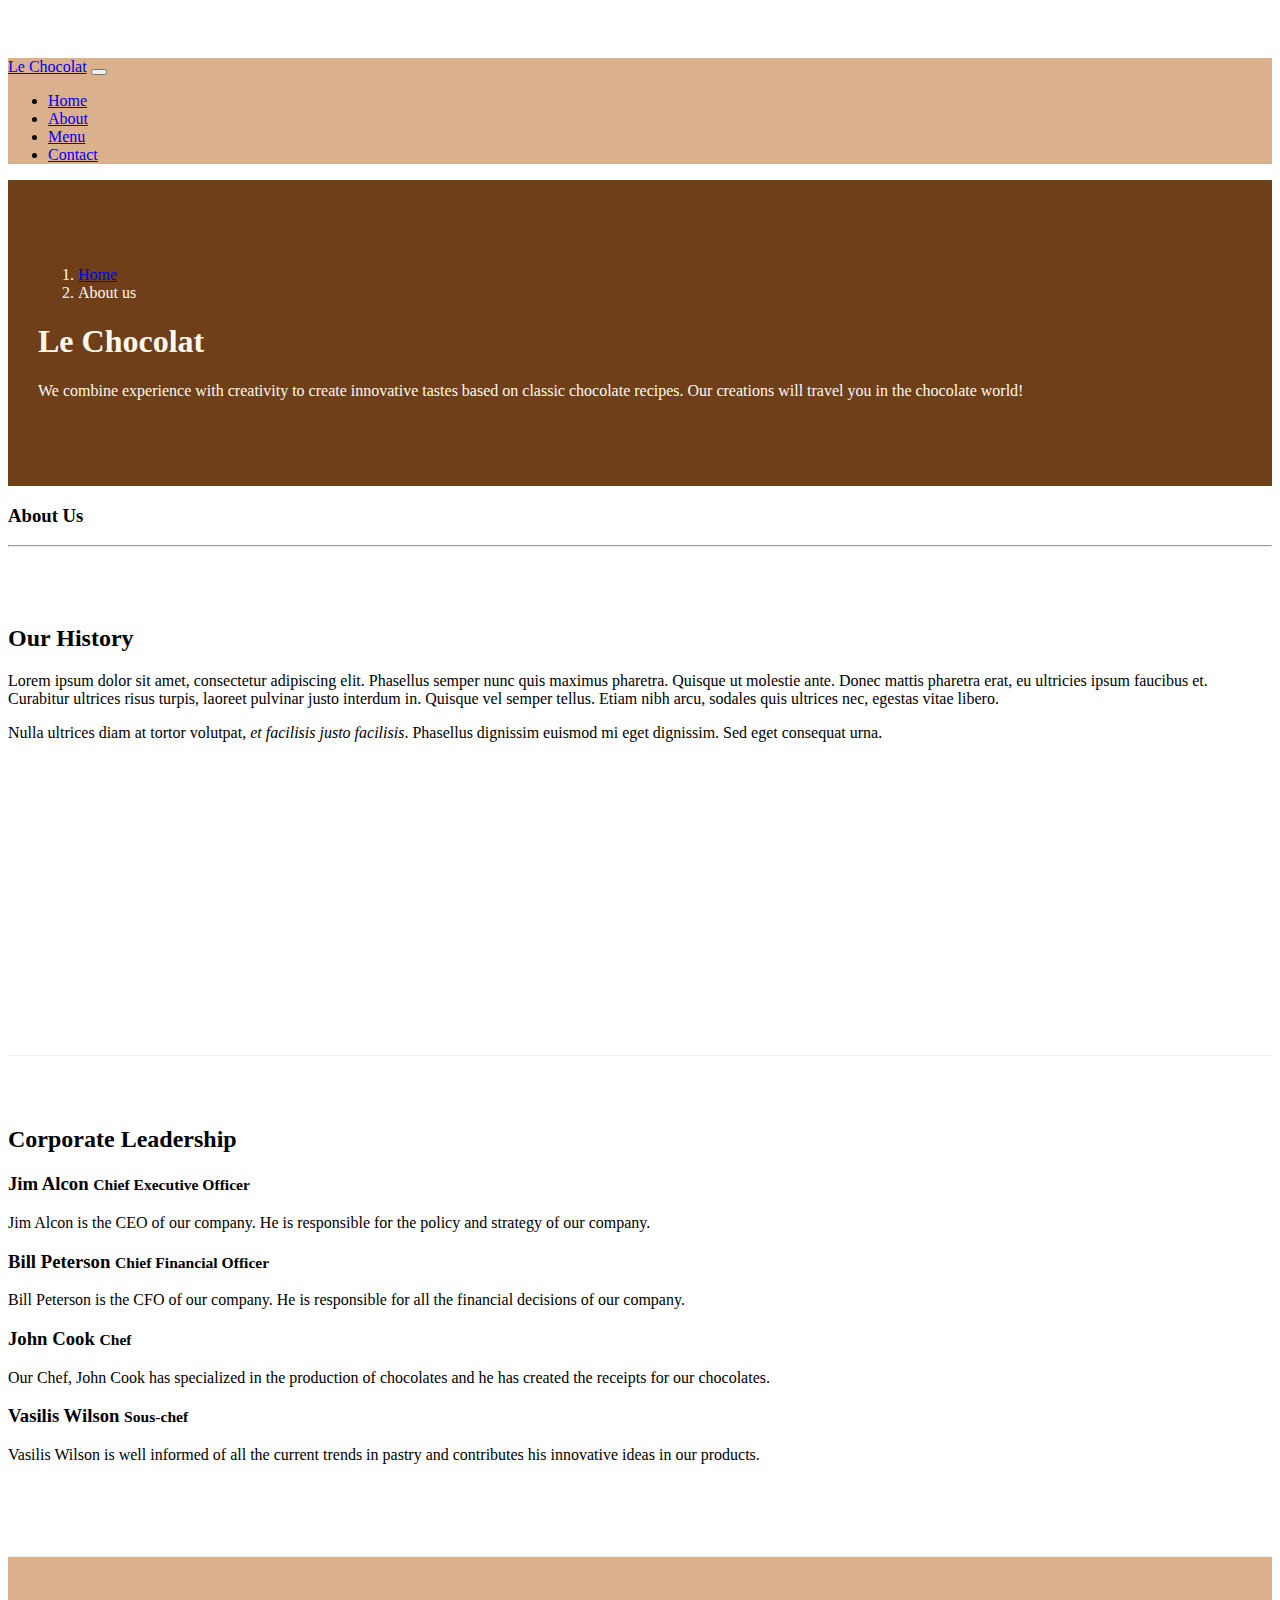
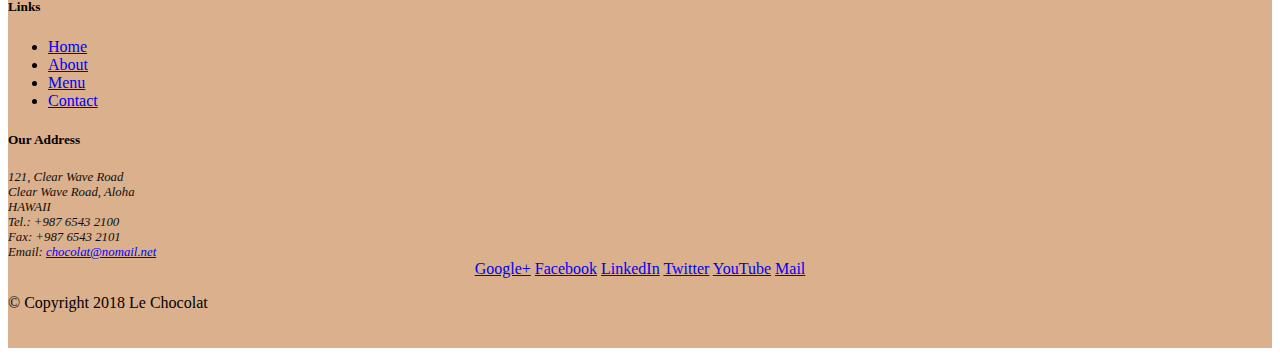
==== aboutus.html @ 2572cffc "Navbar and Breadcrumbs" ====
<!DOCTYPE html>
<html lang="en">

<head>

    <title>Le Chocolat</title>
    <!-- Required meta tags always come first -->
    <meta charset="utf-8">
    <meta name="viewport" content="width=device-width, initial-scale=1, shrink-to-fit=no">
    <meta http-equiv="x-ua-compatible" content="ie=edge">
    <!-- Bootstrap CSS -->
    <link rel="stylesheet" href="node_modules/bootstrap/dist/css/bootstrap.min.css">
    <link href="css/style.css" rel="stylesheet">
</head>

<body>
        <nav class="navbar navbar-expand-md navbar-light bg-light fixed-top" >
                <div class="container">
                    <a class="navbar-brand" href="./index.html">Le Chocolat</a>
                    <button class="navbar-toggler" type="button" data-toggle="collapse"  data-target="#Navbar">
                        <span class="navbar-toggler-icon"></span>
                    </button>
                    <div class="collapse navbar-collapse" id="Navbar">
                        <ul class="navbar-nav">
                            <li class="nav-item active"><a class="nav-link" href="./index.html"> Home</a></li>
                            <li class="nav-item"><a class="nav-link" href="./aboutus.html">About</a></li>
                            <li class="nav-item"><a class="nav-link" href="#">Menu</a></li>
                            <li class="nav-item"><a class="nav-link" href="#">Contact</a></li>
                        </ul>
                    </div>            
                </div>
            </nav>

    <header class="jumbotron">
        <div class="container">
                <nav aria-label="breadcrumb">
                        <ol class="breadcrumb">
                          <li class="breadcrumb-item"><a href="./index.html">Home</a></li>
                          <li class="breadcrumb-item active" aria-current="page">About us</li>
                        </ol>
                      </nav>
            <div class="row row-header">
                <div class="col-12 col-sm-8">
                    <h1>Le Chocolat</h1>
                    <p>We combine experience with creativity to create innovative tastes based on classic chocolate recipes. Our creations will travel you in the chocolate world!</p>
                </div>
                <div class="col col-sm">
                </div>
            </div>
        </div>
    </header>

    <div class="container">
        <div class="row row-header">
            <div class="col-12">
               <h3>About Us</h3>
               <hr>
            </div>
        </div>
        
        <div class="row row-content">
            <div class="col-12 col-sm-6">
                <h2>Our History</h2>
                <p>Lorem ipsum dolor sit amet, consectetur adipiscing elit. Phasellus semper nunc quis maximus pharetra. Quisque ut molestie ante. Donec mattis pharetra erat, eu ultricies ipsum faucibus et. Curabitur ultrices risus turpis, laoreet pulvinar justo interdum in. Quisque vel semper tellus. Etiam nibh arcu, sodales quis ultrices nec, egestas vitae libero. </p>
                <p>Nulla ultrices diam at tortor volutpat, <em>et facilisis justo facilisis</em>. Phasellus dignissim euismod mi eget dignissim. Sed eget consequat urna. </p>
            </div>
            <div>
            </div>
        </div>


        <div class="row row-content">
            <div class="col-12">
                <h2>Corporate Leadership</h2>
                <h3>Jim Alcon <small>Chief Executive Officer </small></h3>
                <p class="d-none d-sm-block">Jim Alcon is the CEO of our company. He is responsible for the policy and strategy of our company. </p>
                <h3>Bill Peterson  <small>Chief Financial Officer </small></h3>
                <p class="d-none d-sm-block">Bill Peterson is the CFO of our company. He is responsible for all the financial decisions of our company. </p>
                <h3>John Cook <small>Chef</small></h3>
                <p class="d-none d-sm-block">Our Chef, John Cook has specialized in the production of chocolates and he has created the receipts for our chocolates. </p>
                <h3>Vasilis Wilson  <small>Sous-chef </small></h3>
                <p class="d-none d-sm-block">Vasilis Wilson is well informed of all the current trends in pastry and contributes his innovative ideas in our products. </p>
            </div>
       </div>

    </div>

    <footer class="footer">
        <div class="container">
            <div class="row">             
                <div class="col-5 offset-1 col-sm-2">
                    <h5>Links</h5>
                    <ul class="list-unstyled">
                        <li><a href="#">Home</a></li>
                        <li><a href="#">About</a></li>
                        <li><a href="#">Menu</a></li>
                        <li><a href="#">Contact</a></li>
                    </ul>
                </div>
                <div class="col-6 col-sm-5">
                    <h5>Our Address</h5>
                    <address>
                        121, Clear Wave Road<br>
                        Clear Wave Road, Aloha<br>
                        HAWAII<br>
                        Tel.: +987 6543 2100<br>
                        Fax: +987 6543 2101<br>
                        Email: <a href="mailto:chocolat@nomail.net">chocolat@nomail.net</a>
		           </address>
                </div>
                <div class="col-sm align-self-center">
                    <div style="text-align:center">
                        <a href="http://google.com/+">Google+</a>
                        <a href="http://www.facebook.com/profile.php?id=">Facebook</a>
                        <a href="http://www.linkedin.com/in/">LinkedIn</a>
                        <a href="http://twitter.com/">Twitter</a>
                        <a href="http://youtube.com/">YouTube</a>
                        <a href="mailto:">Mail</a>
                    </div>
                </div>
           </div>
           <div class="row justify-content-center">             
                <div class="col-auto">
                    <p>&copy; Copyright 2018 Le Chocolat</p>
                </div>
           </div>
        </div>
    </footer>

</body>

</html>
---- css/style.css ----
.row-header{
    margin:0px auto;
    padding:0px;
}
.row-content {
    margin:0px auto;
    padding: 50px 0px 50px 0px;
    border-bottom: 1px ridge;
    min-height:400px;
}
.footer{
    background-color: #dbb08d;
    margin:0px auto;
    padding: 20px 0px 20px 0px;
}
.jumbotron {
    padding:70px 30px 70px 30px;
    margin:0px auto;
    background: #6E3F19;
    color:floralwhite;
}
address{
    font-size:80%;
    margin:0px;
    color:#0f0f0f;
}
body{
    padding:50px 0px 0px 0px;
    z-index:0;
}
.bg-light {
    background-color: #dbb08d !important;
}
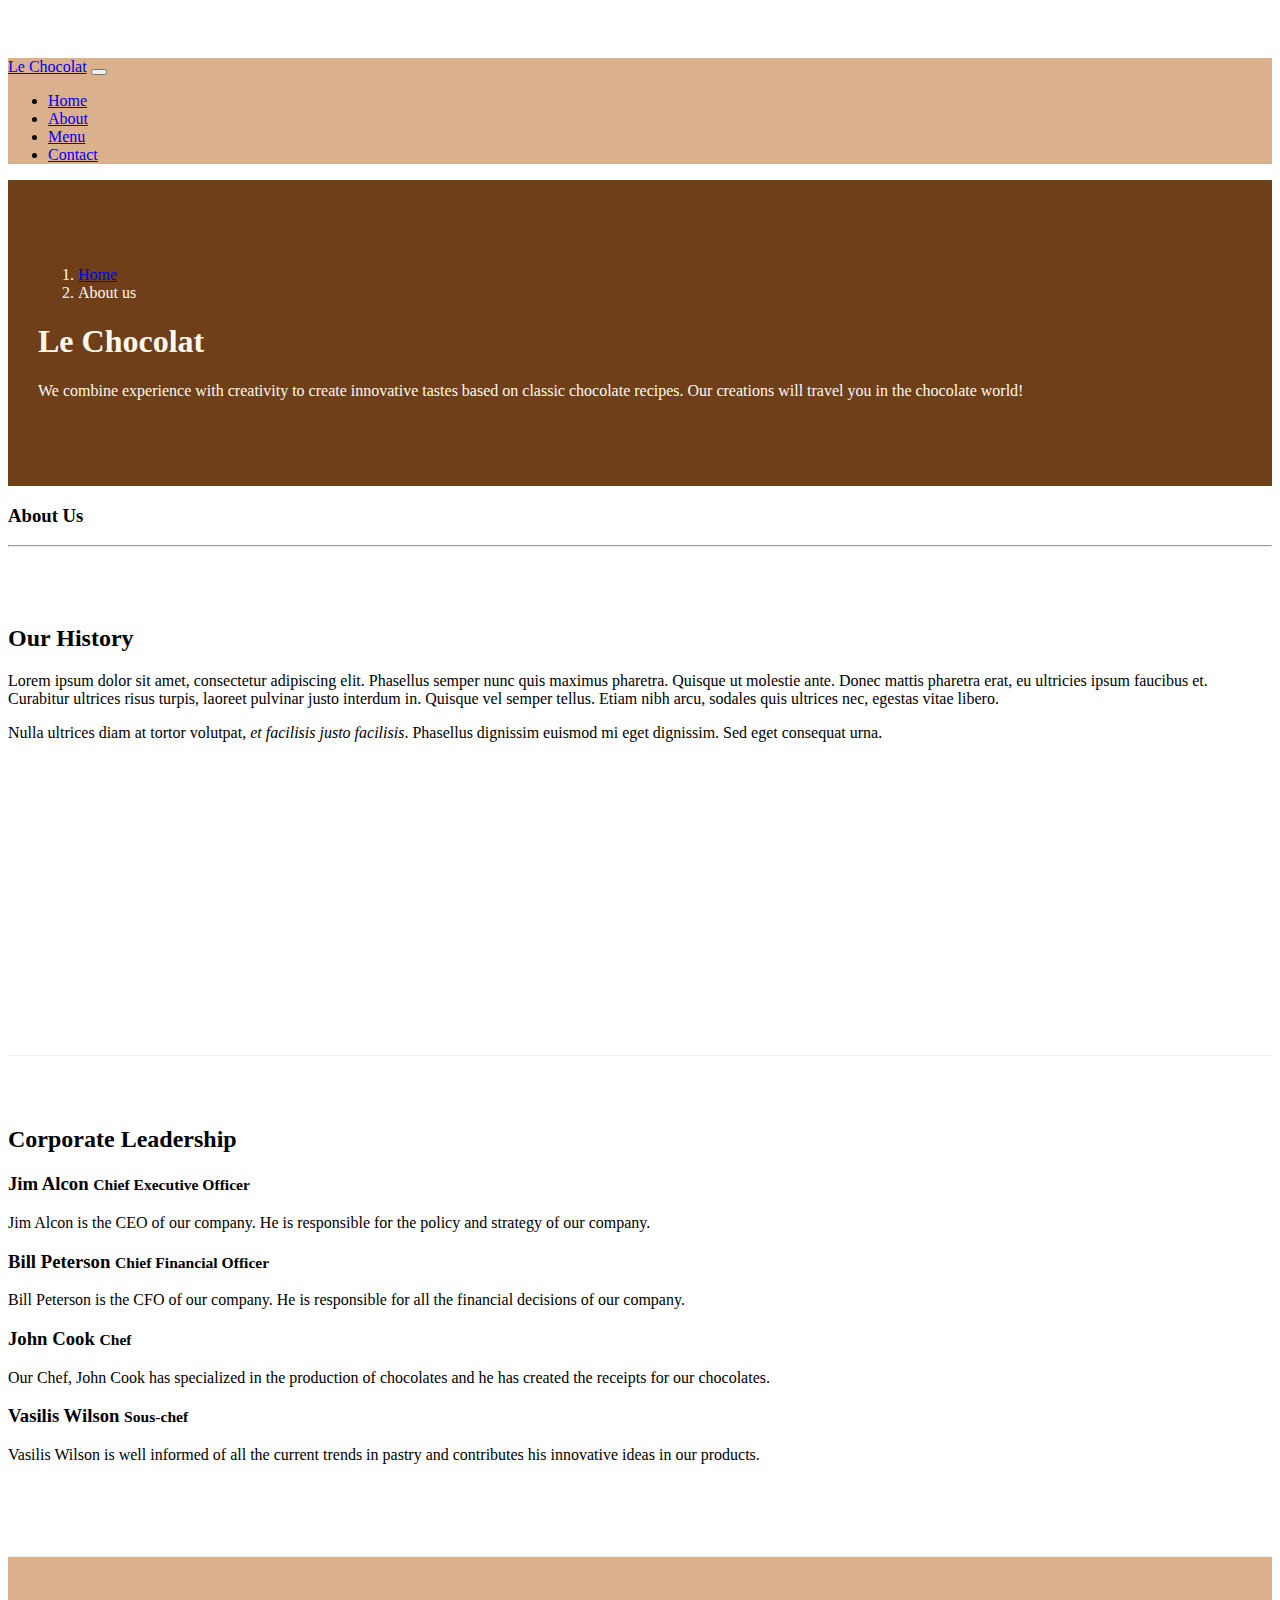
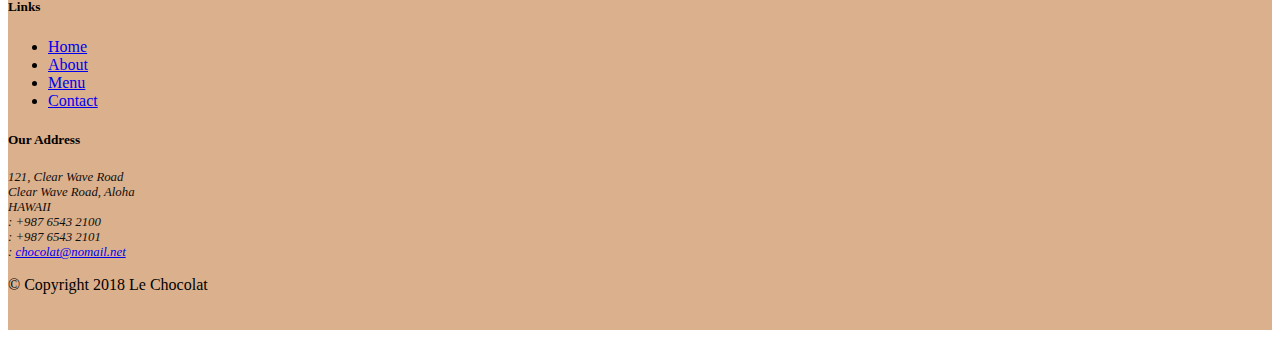
==== commit 5da1812a: "Buttons" ====
--- a/aboutus.html
+++ b/aboutus.html
@@ -11,6 +11,7 @@
     <!-- Bootstrap CSS -->
     <link rel="stylesheet" href="node_modules/bootstrap/dist/css/bootstrap.min.css">
     <link href="css/style.css" rel="stylesheet">
+    <link rel="stylesheet" href="node_modules/font-awesome/css/font-awesome.min.css">
 </head>
 
 <body>
@@ -22,10 +23,15 @@
                     </button>
                     <div class="collapse navbar-collapse" id="Navbar">
                         <ul class="navbar-nav">
-                            <li class="nav-item active"><a class="nav-link" href="./index.html"> Home</a></li>
-                            <li class="nav-item"><a class="nav-link" href="./aboutus.html">About</a></li>
-                            <li class="nav-item"><a class="nav-link" href="#">Menu</a></li>
-                            <li class="nav-item"><a class="nav-link" href="#">Contact</a></li>
+                           
+                    <li class="nav-item"><a class="nav-link" href="./index.html"
+                        ><span class="fa fa-home fa-lg"></span> Home</a></li>
+                      <li class="nav-item active"><a class="nav-link" href="#"
+                        ><span class="fa fa-info fa-lg"></span> About</a></li>
+                      <li class="nav-item"><a class="nav-link" href="#"><span 
+                        class="fa fa-list fa-lg"></span> Menu</a></li>
+                      <li class="nav-item"><a class="nav-link" href="./contactus.html"><span 
+                        class="fa fa-address-card fa-lg"></span> Contact</a></li>
                         </ul>
                     </div>            
                 </div>
@@ -102,21 +108,29 @@
                     <address>
                         121, Clear Wave Road<br>
                         Clear Wave Road, Aloha<br>
-                        HAWAII<br>
-                        Tel.: +987 6543 2100<br>
-                        Fax: +987 6543 2101<br>
-                        Email: <a href="mailto:chocolat@nomail.net">chocolat@nomail.net</a>
+                        HAWAII<br>                        
+<i class="fa fa-phone fa-lg"></i>: +987 6543 2100 <br>
+<i class="fa fa-fax fa-lg"></i>: +987 6543 2101 <br>
+<i class="fa fa-envelope fa-lg"></i>: 
+<a href="mailto: chocolat@nomail.net"> chocolat@nomail.net </a>
 		           </address>
                 </div>
-                <div class="col-sm align-self-center">
-                    <div style="text-align:center">
-                        <a href="http://google.com/+">Google+</a>
-                        <a href="http://www.facebook.com/profile.php?id=">Facebook</a>
-                        <a href="http://www.linkedin.com/in/">LinkedIn</a>
-                        <a href="http://twitter.com/">Twitter</a>
-                        <a href="http://youtube.com/">YouTube</a>
-                        <a href="mailto:">Mail</a>
+                <div class="col-auto" style="text-align:center">
+                        <a class="btn btn-social-icon btn-google-plus" href ="http://google.com/+">
+                            <i class="fa fa-google-plus"></i></a>
+                        <a class="btn btn-social-icon btn-facebook" href="http://www.facebook.com/profile.php?id=">
+                            <i class="fa fa-facebook"></i></a>
+                        <a class="btn btn-social-icon btn-linkedin" href="http://www.linkedin.com/in/">
+                            <i class="fa fa-linkedin"></i></a>
+                        <a class="btn btn-social-icon btn-twitter" href="http://twitter.com/">
+                            <i class="fa fa-twitter"></i></a>
+                        <a class="btn btn-social-icon btn-youtube" href="http://youtube.com/">
+                            <i class="fa fa-youtube"></i></a>
+                        <a class="btn btn-social-icon" href="mailto:">
+                            <i class="fa fa-envelope-o"></i></a>
+      
                     </div>
+
                 </div>
            </div>
            <div class="row justify-content-center">             
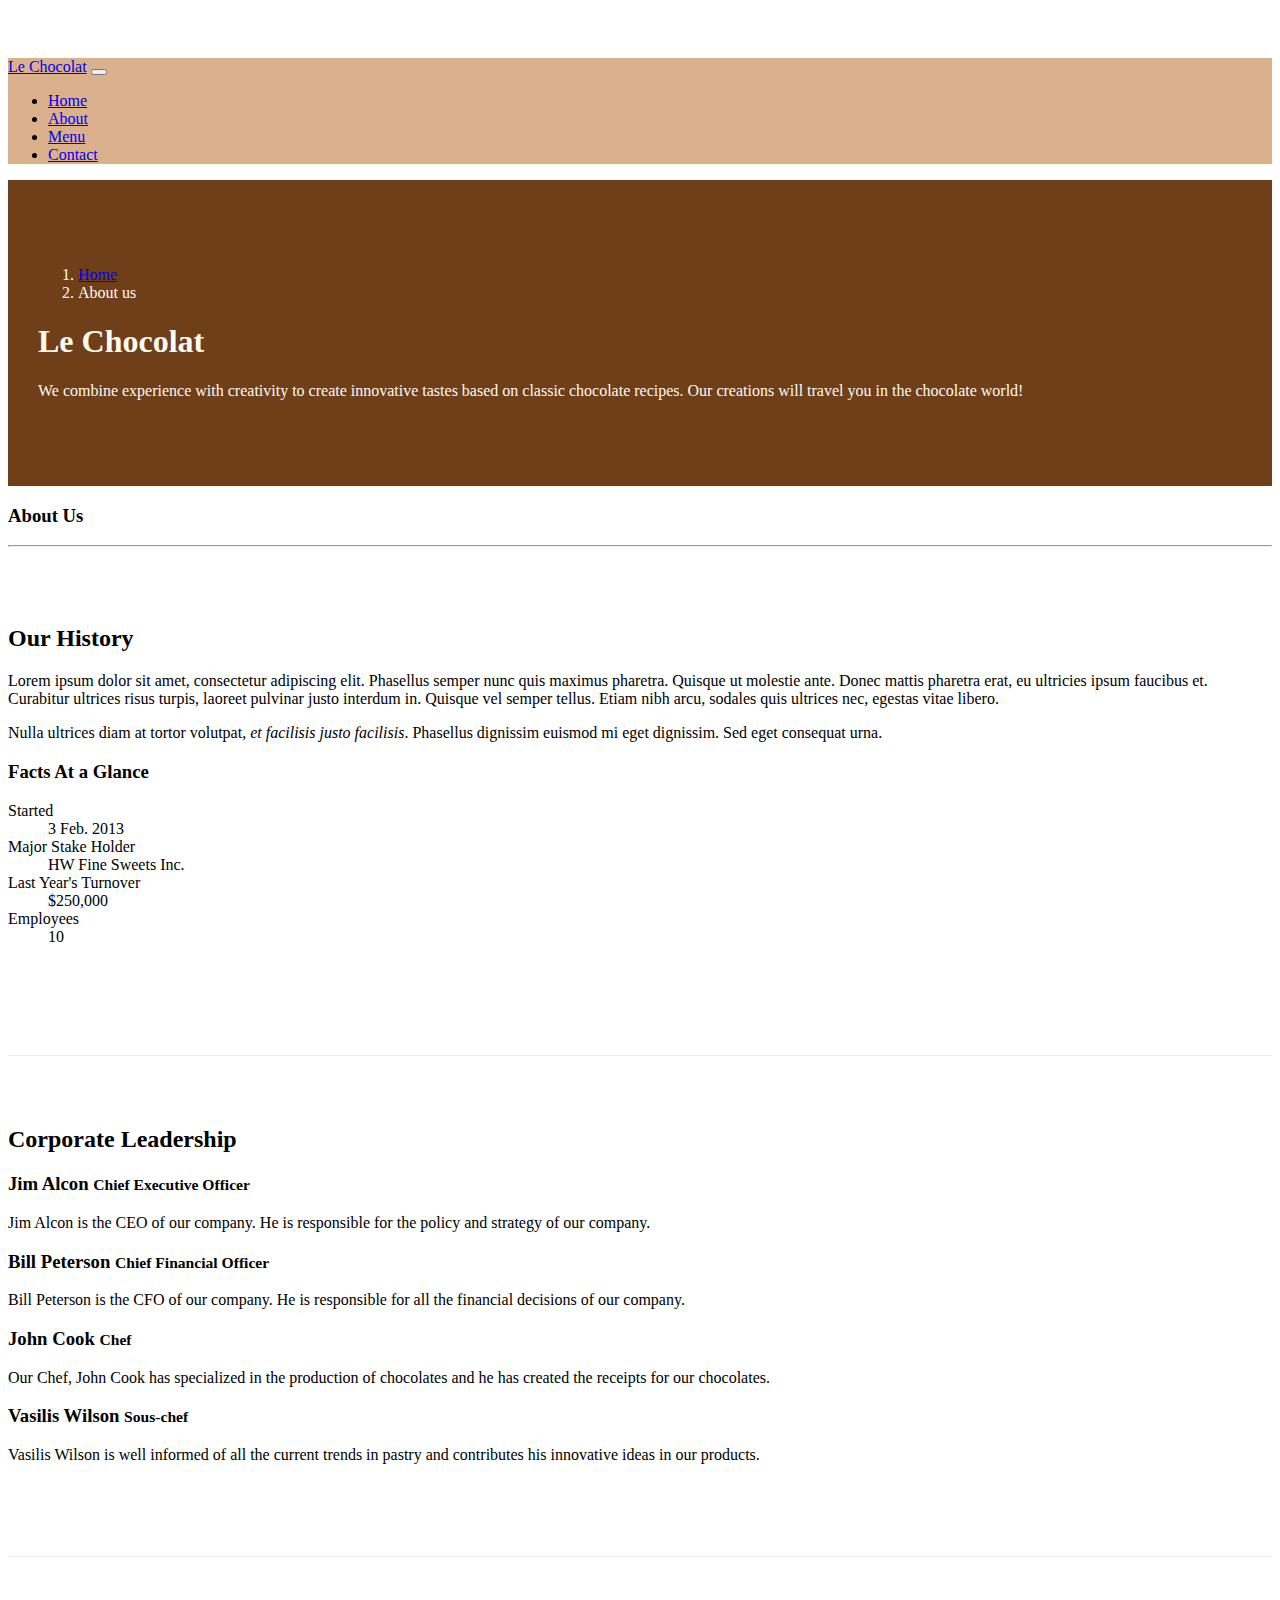
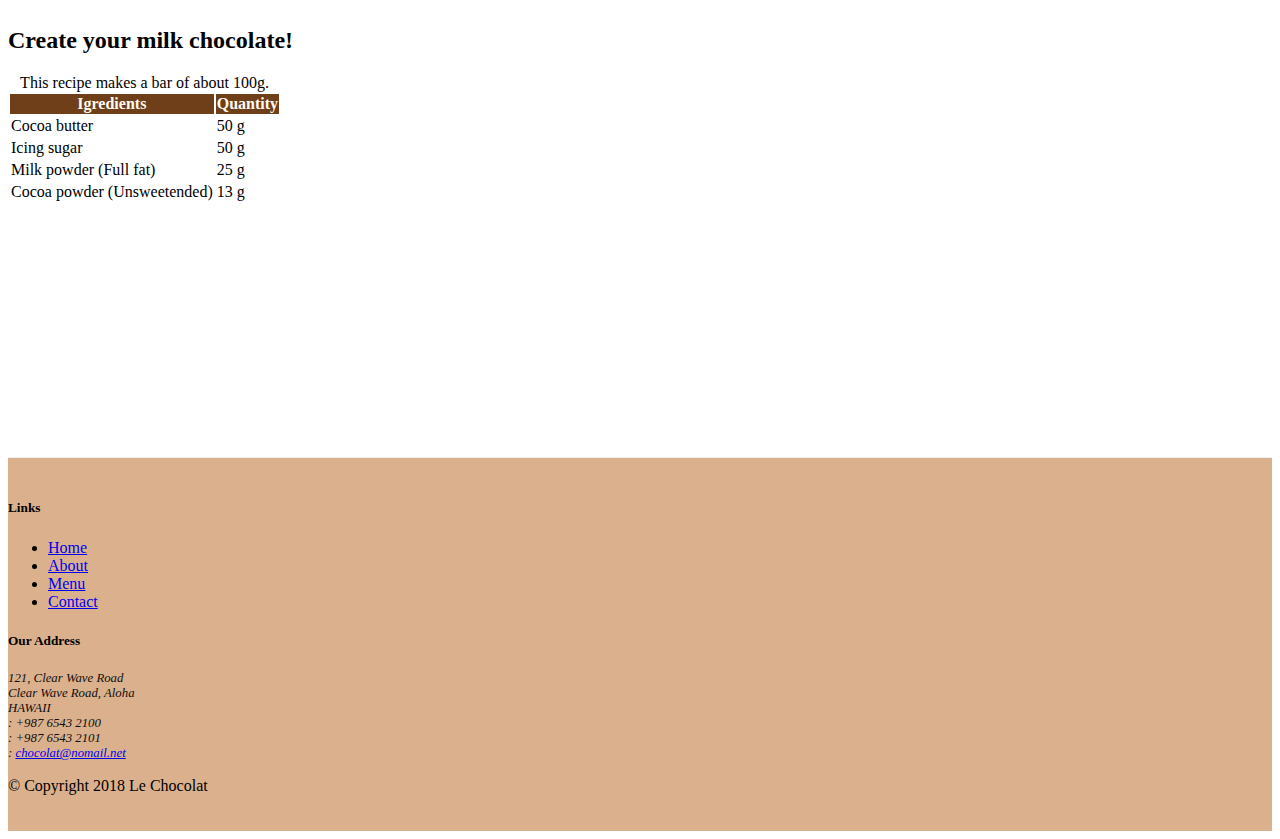
==== commit 90520905: "Tables and Cards" ====
--- a/aboutus.html
+++ b/aboutus.html
@@ -70,7 +70,22 @@
                 <p>Lorem ipsum dolor sit amet, consectetur adipiscing elit. Phasellus semper nunc quis maximus pharetra. Quisque ut molestie ante. Donec mattis pharetra erat, eu ultricies ipsum faucibus et. Curabitur ultrices risus turpis, laoreet pulvinar justo interdum in. Quisque vel semper tellus. Etiam nibh arcu, sodales quis ultrices nec, egestas vitae libero. </p>
                 <p>Nulla ultrices diam at tortor volutpat, <em>et facilisis justo facilisis</em>. Phasellus dignissim euismod mi eget dignissim. Sed eget consequat urna. </p>
             </div>
-            <div>
+            <div class="col-12 col-sm-6">
+                <div class="card">
+                    <h3 class="card-header bg-secondary text-white">Facts At a Glance</h3>
+                    <div class="card-body">
+                        <dl class="row">
+                            <dt class="col-6">Started</dt>
+                            <dd class="col-6">3 Feb. 2013</dd>
+                            <dt class="col-6">Major Stake Holder</dt>
+                            <dd class="col-6">HW Fine Sweets Inc.</dd>
+                            <dt class="col-6">Last Year's Turnover</dt>
+                            <dd class="col-6">$250,000</dd>
+                            <dt class="col-6">Employees</dt>
+                            <dd class="col-6">10</dd>
+                        </dl>
+                    </div>
+                </div>
             </div>
         </div>
 
@@ -88,6 +103,44 @@
                 <p class="d-none d-sm-block">Vasilis Wilson is well informed of all the current trends in pastry and contributes his innovative ideas in our products. </p>
             </div>
        </div>
+
+<div class="row row-content">
+        <div class="col-12 col-sm-9">
+          <h2> Create your milk chocolate!</h2>
+          <div class="table-responsive">
+                <table class="table table-hover">
+                <caption>This recipe makes a bar of about 100g.</caption>
+                <thead class="thead-dark">
+                    <tr>
+                        <th>Igredients</th>
+                        <th>Quantity</th>
+                    </tr>
+                </thead>
+                <tbody>
+                    <tr >
+                        <td>Cocoa butter</td>
+                        <td>50 g</td>
+                    </tr>
+                    <tr>
+                        <td>Icing sugar</td>
+                        <td>50 g</td>
+                    </tr>
+                    <tr>
+                        <td>Milk powder (Full fat)</td>
+                        <td>25 g</td>
+                    </tr>
+                    <tr>
+                        <td>Cocoa powder (Unsweetended)</td>
+                        <td>13 g</td>
+                    </tr>
+                </tbody>
+                </table>
+            </div>
+        </div>
+        <div class="col-12 col-sm-3">
+            
+        </div>
+      </div>
 
     </div>
 
--- a/css/style.css
+++ b/css/style.css
@@ -30,4 +30,9 @@
 }
 .bg-light {
     background-color: #dbb08d !important;
-}+}
+.table .thead-dark th{
+    color:floralwhite;
+    background-color:#6E3F19
+}
+tr:hover {background-color:#dbb08db0!important}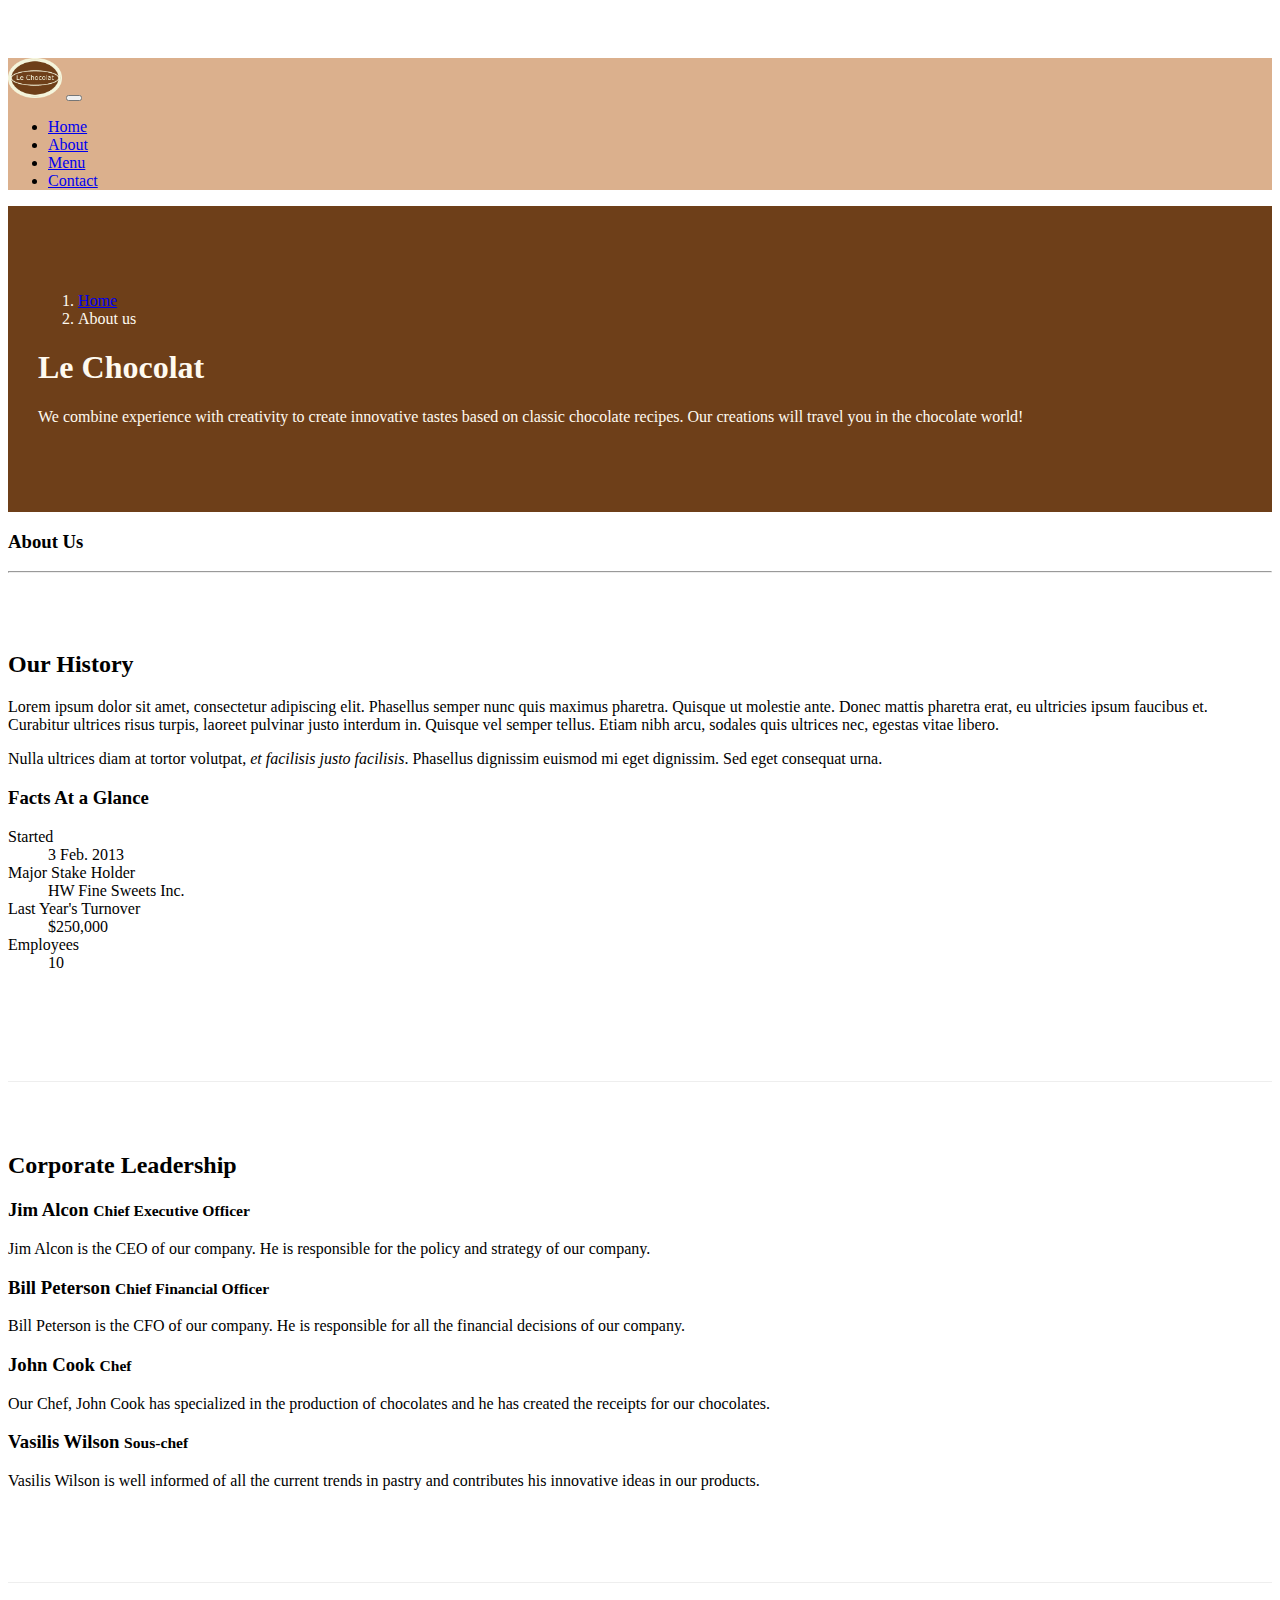
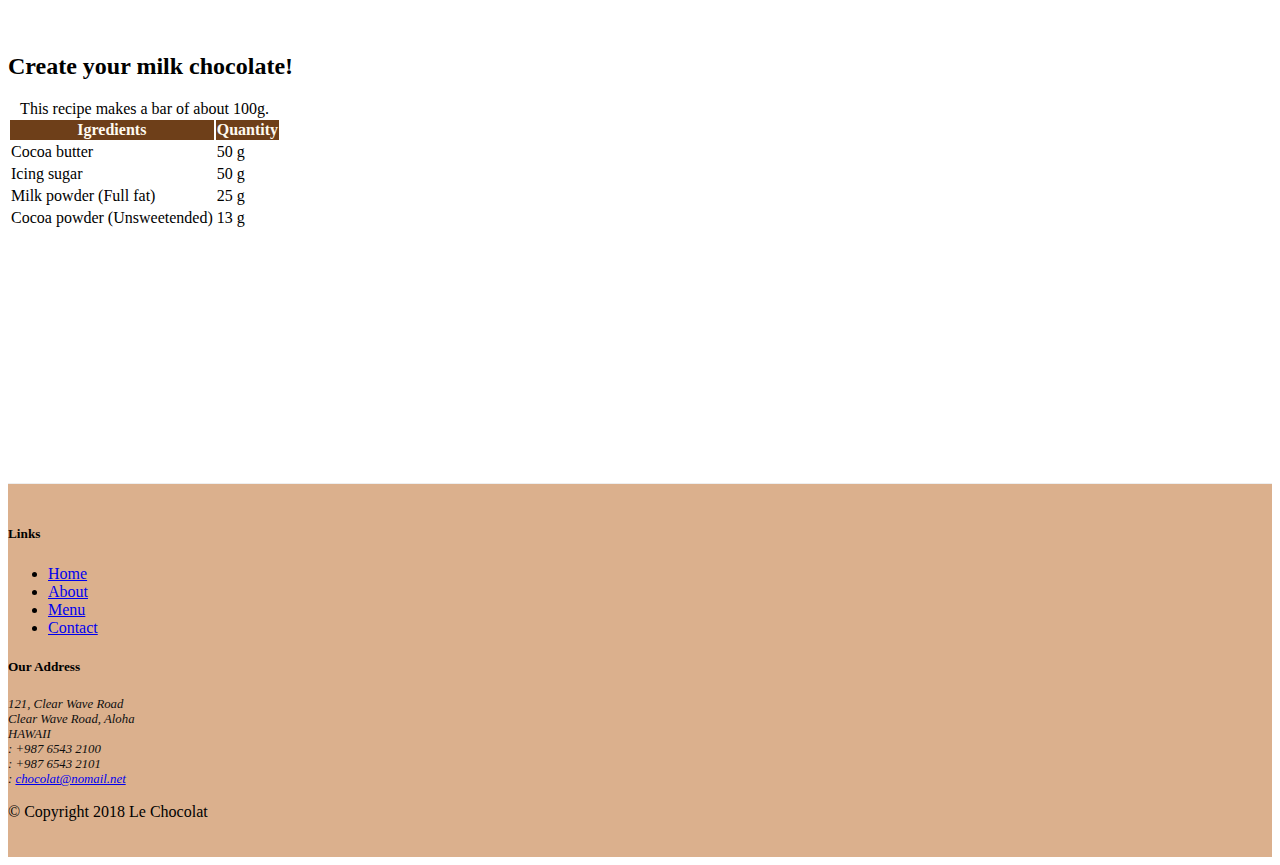
==== commit 422a16c5: "Images and Media" ====
--- a/aboutus.html
+++ b/aboutus.html
@@ -17,7 +17,7 @@
 <body>
         <nav class="navbar navbar-expand-md navbar-light bg-light fixed-top" >
                 <div class="container">
-                    <a class="navbar-brand" href="./index.html">Le Chocolat</a>
+                        <a class="navbar-brand" href="./index.html"><img src="images/logo.png" height="40" width="54"></a>
                     <button class="navbar-toggler" type="button" data-toggle="collapse"  data-target="#Navbar">
                         <span class="navbar-toggler-icon"></span>
                     </button>
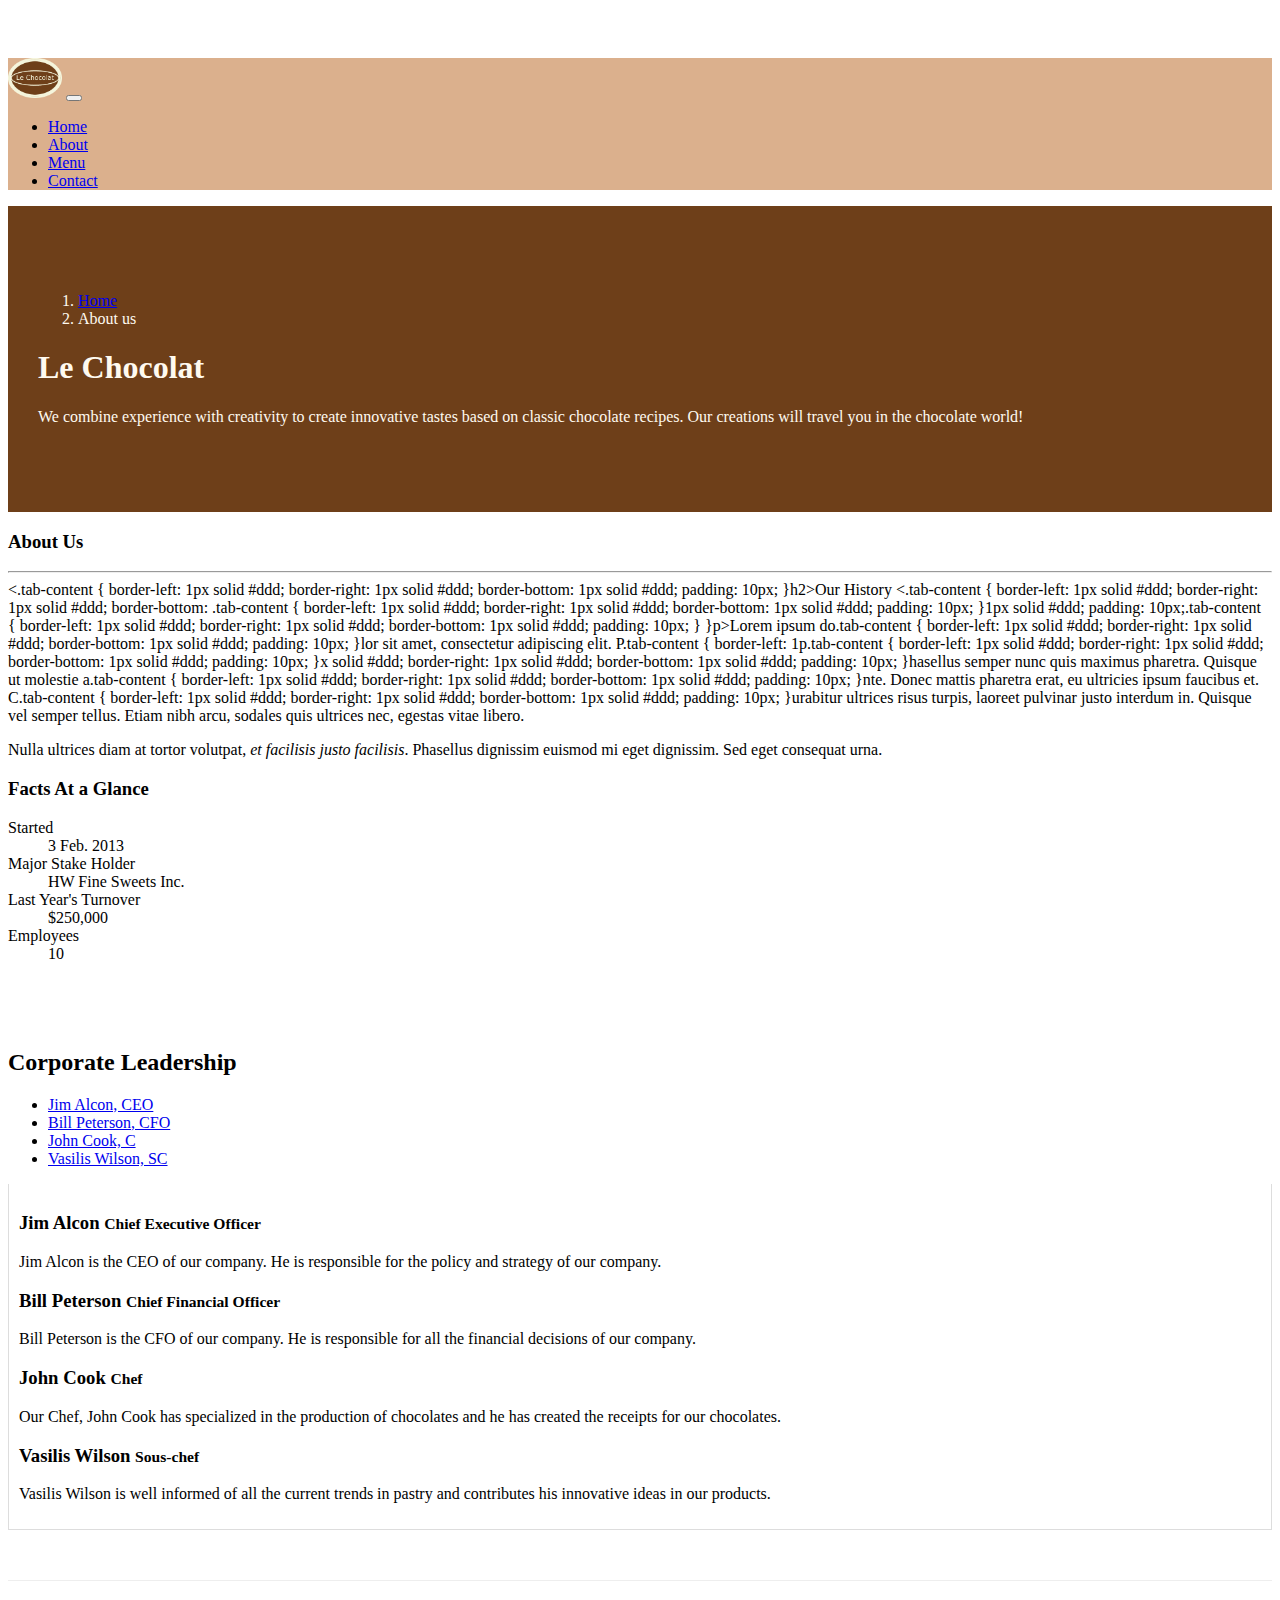
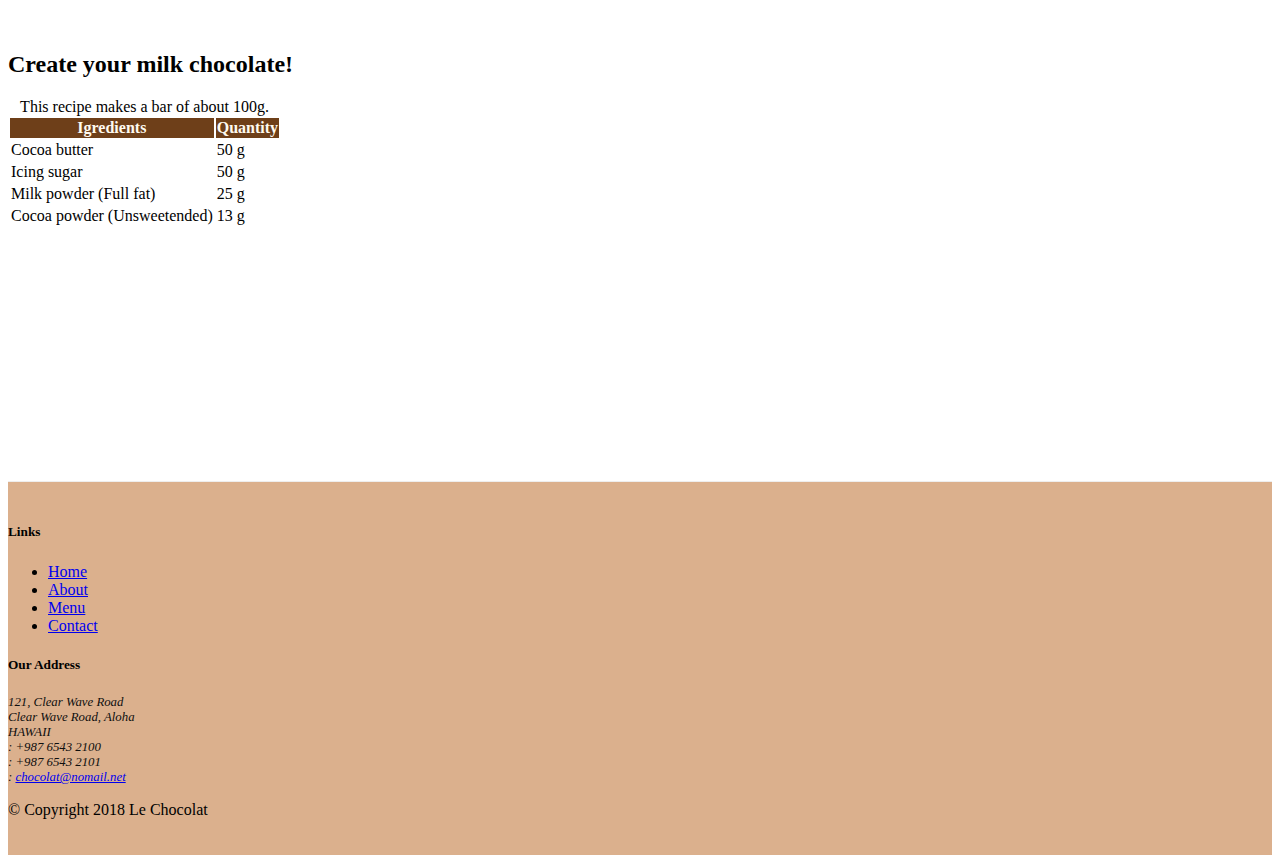
==== commit 7d7e32ef: "Tabs" ====
--- a/aboutus.html
+++ b/aboutus.html
@@ -64,10 +64,65 @@
             </div>
         </div>
         
-        <div class="row row-content">
-            <div class="col-12 col-sm-6">
-                <h2>Our History</h2>
-                <p>Lorem ipsum dolor sit amet, consectetur adipiscing elit. Phasellus semper nunc quis maximus pharetra. Quisque ut molestie ante. Donec mattis pharetra erat, eu ultricies ipsum faucibus et. Curabitur ultrices risus turpis, laoreet pulvinar justo interdum in. Quisque vel semper tellus. Etiam nibh arcu, sodales quis ultrices nec, egestas vitae libero. </p>
+        <div clas.tab-content {
+  border-left: 1px solid #ddd;
+  border-right: 1px solid #ddd;
+  border-bottom: 1px solid #ddd;
+  padding: 10px;
+}s="row row-content">
+            <div .tab-content {
+  border-left: 1px solid #ddd;
+  border-right: 1px solid #ddd;
+  border-bottom: 1px solid #ddd;
+  padding: 10px;
+}class="col-12 col-sm-6">
+                <.tab-content {
+  border-left: 1px solid #ddd;
+  border-right: 1px solid #ddd;
+  border-bottom: 1px solid #ddd;
+  padding: 10px;
+}h2>Our History</h2>
+                <.tab-content {
+  border-left: 1px solid #ddd;
+  border-right: 1px solid #ddd;
+  border-bottom: .tab-content {
+  border-left: 1px solid #ddd;
+  border-right: 1px solid #ddd;
+  border-bottom: 1px solid #ddd;
+  padding: 10px;
+}1px solid #ddd;
+  padding: 10px;.tab-content {
+  border-left: 1px solid #ddd;
+  border-right: 1px solid #ddd;
+  border-bottom: 1px solid #ddd;
+  padding: 10px;
+}
+}p>Lorem ipsum do.tab-content {
+  border-left: 1px solid #ddd;
+  border-right: 1px solid #ddd;
+  border-bottom: 1px solid #ddd;
+  padding: 10px;
+}lor sit amet, consectetur adipiscing elit. P.tab-content {
+  border-left: 1p.tab-content {
+  border-left: 1px solid #ddd;
+  border-right: 1px solid #ddd;
+  border-bottom: 1px solid #ddd;
+  padding: 10px;
+}x solid #ddd;
+  border-right: 1px solid #ddd;
+  border-bottom: 1px solid #ddd;
+  padding: 10px;
+}hasellus semper nunc quis maximus pharetra. Quisque ut molestie a.tab-content {
+  border-left: 1px solid #ddd;
+  border-right: 1px solid #ddd;
+  border-bottom: 1px solid #ddd;
+  padding: 10px;
+}nte. Donec mattis pharetra erat, eu ultricies ipsum faucibus et. C.tab-content {
+  border-left: 1px solid #ddd;
+  border-right: 1px solid #ddd;
+  border-bottom: 1px solid #ddd;
+  padding: 10px;
+}urabitur ultrices risus turpis, laoreet pulvinar justo interdum in. Quisque vel semper tellus. Etiam nibh arcu, sodales quis ultrices nec, egestas vitae libero. </p>
                 <p>Nulla ultrices diam at tortor volutpat, <em>et facilisis justo facilisis</em>. Phasellus dignissim euismod mi eget dignissim. Sed eget consequat urna. </p>
             </div>
             <div class="col-12 col-sm-6">
@@ -93,14 +148,42 @@
         <div class="row row-content">
             <div class="col-12">
                 <h2>Corporate Leadership</h2>
+                <ul class="nav nav-tabs">
+                    <li class="nav-item">
+                      <a class="nav-link active" href="#tab1"
+                        role="tab" data-toggle="tab"> Jim Alcon, CEO</a>
+                    </li>
+                    <li class="nav-item">
+                      <a class="nav-link" href="#tab2" role="tab"
+                        data-toggle="tab"> Bill Peterson, CFO</a>
+                    </li>
+                    <li class="nav-item">
+                      <a class="nav-link" href="#tab3"role="tab"
+                        data-toggle="tab"> John Cook, C</a>
+                    </li>
+                    <li class="nav-item">
+                      <a class="nav-link" href="#tab4" role="tab"
+                        data-toggle="tab"> Vasilis Wilson, SC</a>
+                    </li>
+                </ul>
+                <div class="tab-content">
+                        <div role="tabpanel" class="tab-pane fade show active" id="tab1">
                 <h3>Jim Alcon <small>Chief Executive Officer </small></h3>
                 <p class="d-none d-sm-block">Jim Alcon is the CEO of our company. He is responsible for the policy and strategy of our company. </p>
+                </div>
+                <div role="tabpanel" class="tab-pane fade" id="tab2">
                 <h3>Bill Peterson  <small>Chief Financial Officer </small></h3>
                 <p class="d-none d-sm-block">Bill Peterson is the CFO of our company. He is responsible for all the financial decisions of our company. </p>
+                </div>
+                <div role="tabpanel" class="tab-pane fade" id="tab3">
                 <h3>John Cook <small>Chef</small></h3>
                 <p class="d-none d-sm-block">Our Chef, John Cook has specialized in the production of chocolates and he has created the receipts for our chocolates. </p>
+                </div>
+                <div role="tabpanel" class="tab-pane fade" id="tab4">
                 <h3>Vasilis Wilson  <small>Sous-chef </small></h3>
                 <p class="d-none d-sm-block">Vasilis Wilson is well informed of all the current trends in pastry and contributes his innovative ideas in our products. </p>
+                </div>
+            </div>
             </div>
        </div>
 
@@ -193,6 +276,10 @@
            </div>
         </div>
     </footer>
+    <script src="node_modules/jquery/dist/jquery.min.js"></script>
+<script src="node_modules/tether/dist/js/tether.min.js"></script>
+<script src="node_modules/popper.js/dist/popper.min.js"></script>
+<script src="node_modules/bootstrap/dist/js/bootstrap.min.js"></script>
 
 </body>
 
--- a/css/style.css
+++ b/css/style.css
@@ -35,4 +35,11 @@
     color:floralwhite;
     background-color:#6E3F19
 }
-tr:hover {background-color:#dbb08db0!important}+tr:hover {background-color:#dbb08db0!important}
+
+.tab-content {
+    border-left: 1px solid #ddd;
+    border-right: 1px solid #ddd;
+    border-bottom: 1px solid #ddd;
+    padding: 10px;
+  }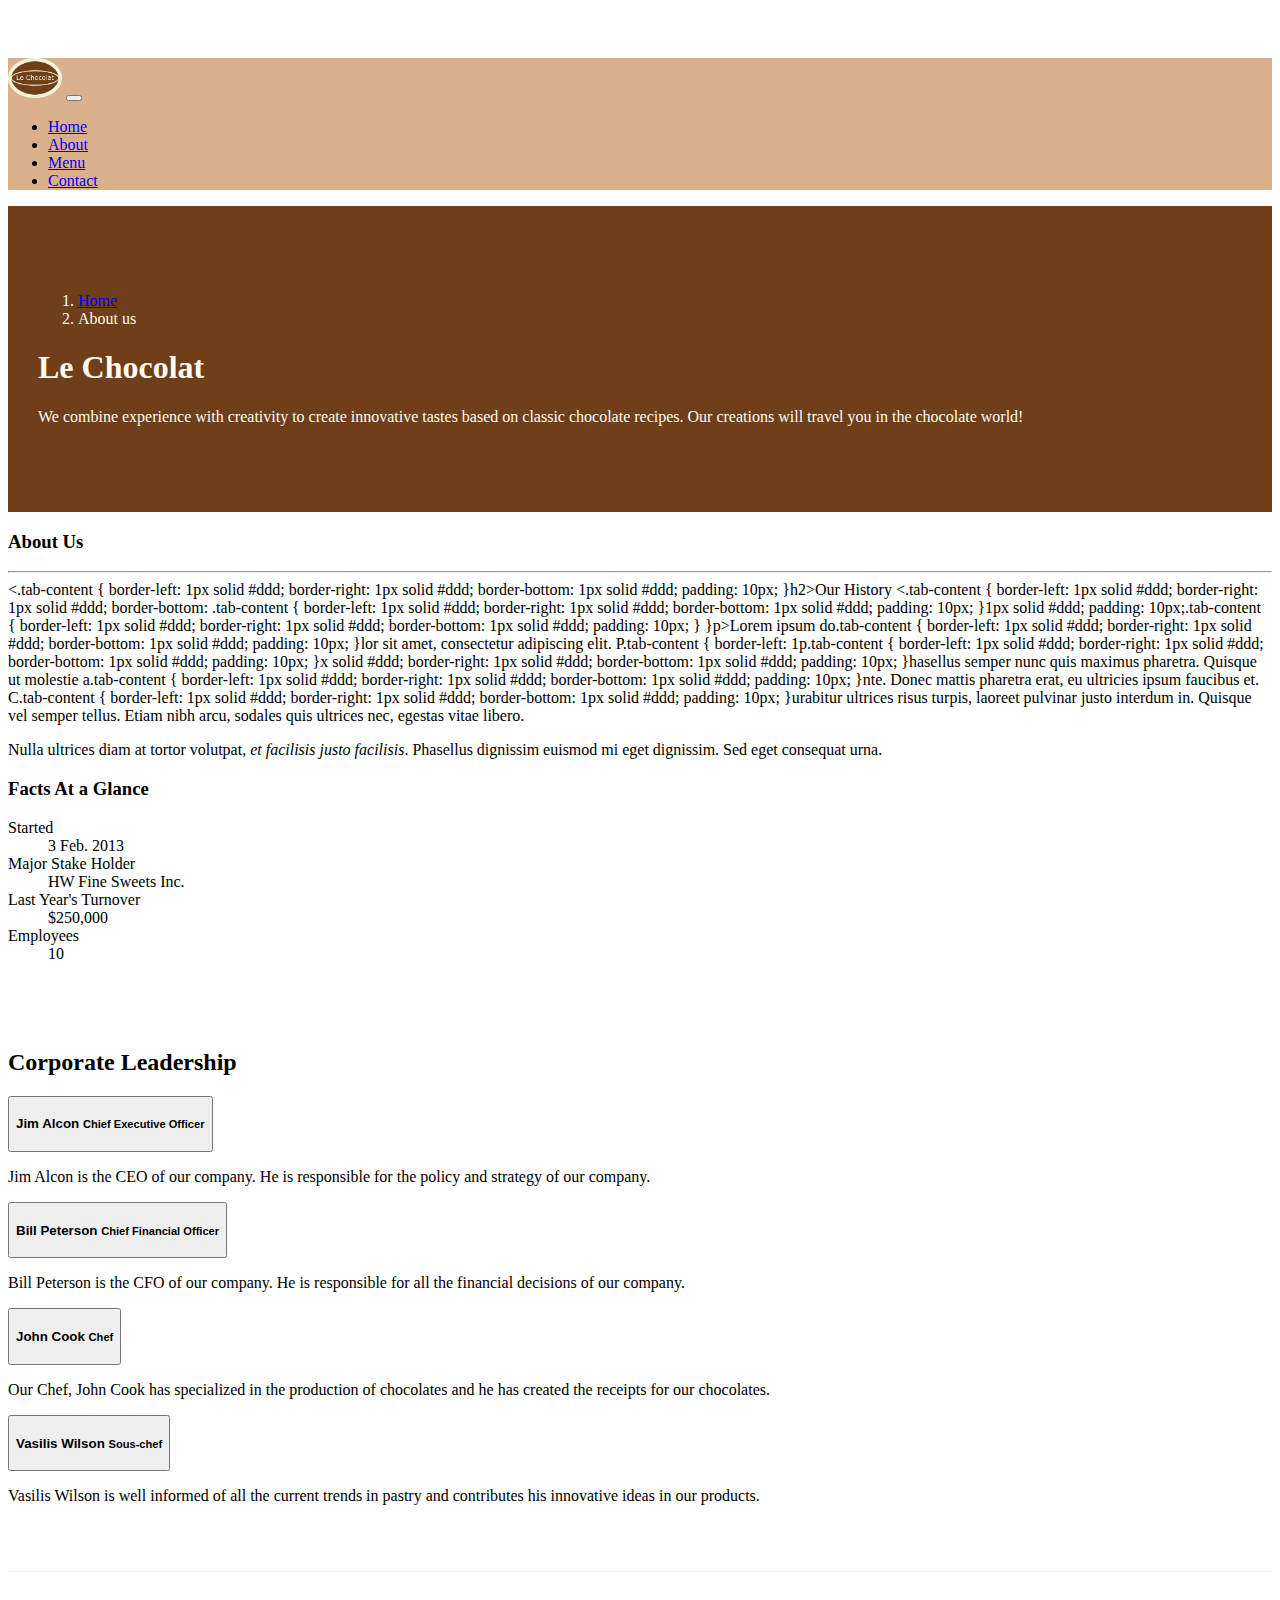
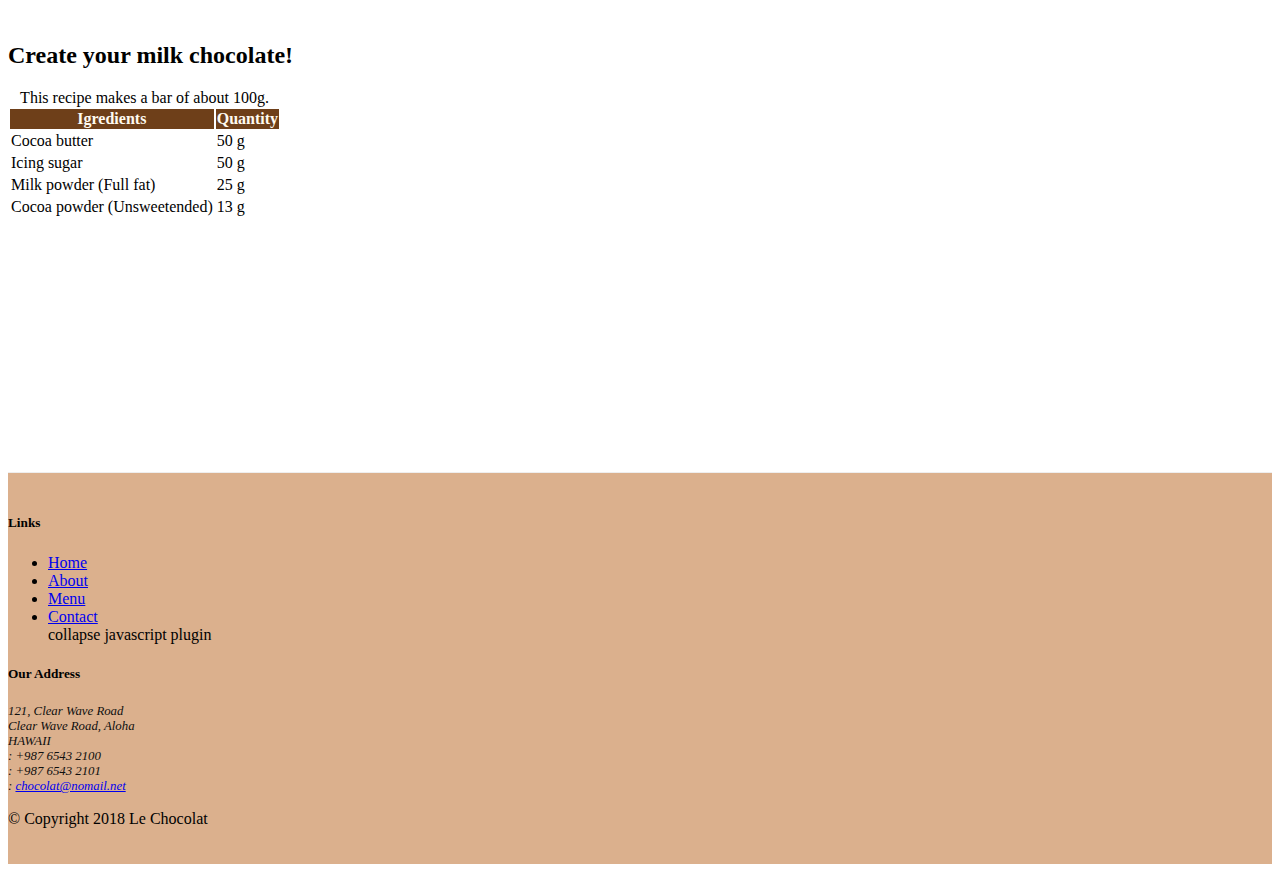
==== commit 2e5b49ac: "Accordion" ====
--- a/aboutus.html
+++ b/aboutus.html
@@ -148,7 +148,7 @@
         <div class="row row-content">
             <div class="col-12">
                 <h2>Corporate Leadership</h2>
-                <ul class="nav nav-tabs">
+               <!--<ul class="nav nav-tabs">
                     <li class="nav-item">
                       <a class="nav-link active" href="#tab1"
                         role="tab" data-toggle="tab"> Jim Alcon, CEO</a>
@@ -183,6 +183,57 @@
                 <h3>Vasilis Wilson  <small>Sous-chef </small></h3>
                 <p class="d-none d-sm-block">Vasilis Wilson is well informed of all the current trends in pastry and contributes his innovative ideas in our products. </p>
                 </div>
+            </div> -->
+            <div id="accordion">
+                    <div class="card">
+                        <div class="card-header" id="headingOne">
+                                <button class="btn btn-link" data-toggle="collapse" data-target="#collapseOne" aria-expanded="true" aria-controls="collapseOne">
+                                    <h4>Jim Alcon <small>Chief Executive Officer </small></h4>
+                              </button>
+                         </div>
+                        <div id="collapseOne" class="collapse show" aria-labelledby="headingOne" data-parent="#accordion">
+                            <div class="card-body">
+                                <p class="col d-none d-sm-block">Jim Alcon is the CEO of our company. He is responsible for the policy and strategy of our company. </p>
+                            </div>
+                        </div>
+                    </div>
+                    <div class="card">
+                        <div class="card-header" id="headingTwo">
+                            <button class="btn btn-link collapsed" data-toggle="collapse" data-target="#collapseTwo" aria-expanded="false" aria-controls="collapseTwo">
+                                <h4>Bill Peterson  <small>Chief Financial Officer </small></h4>
+                            </button>
+                        </div>
+                        <div id="collapseTwo" class="collapse" aria-labelledby="headingTwo" data-parent="#accordion">
+                            <div class="card-body">
+                                <p class="col d-none d-sm-block">Bill Peterson is the CFO of our company. He is responsible for all the financial decisions of our company. </p>
+                            </div>
+                        </div>
+                    </div>
+                    <div class="card">
+                        <div class="card-header" id="headingThree">
+                            <button class="btn btn-link collapsed" data-toggle="collapse" data-target="#collapseThree" aria-expanded="false" aria-controls="collapseThree">
+                                <h4>John Cook <small>Chef</small></h4>
+                            </button>
+                        </div>
+                        <div id="collapseThree" class="collapse" aria-labelledby="headingThree" data-parent="#accordion">
+                            <div class="card-body">
+                                <p class="col d-none d-sm-block">Our Chef, John Cook has specialized in the production of chocolates and he has created the receipts for our chocolates. </p>
+                            </div>
+                        </div>
+                    </div>
+                    <div class="card">
+                        <div class="card-header" id="headingFour">
+                            <button class="btn btn-link collapsed" data-toggle="collapse" data-target="#collapseFour" aria-expanded="false" aria-controls="collapseFour">
+                                <h4>Vasilis Wilson  <small>Sous-chef </small></h4>
+                            </button>
+                        </div>
+                        <div id="collapseFour" class="collapse" aria-labelledby="headingFour" data-parent="#accordion">
+                            <div class="card-body">
+                                <p class="col d-none d-sm-block">Vasilis Wilson is well informed of all the current trends in pastry and contributes his innovative ideas in our products. </p>
+                            </div>
+                        </div>
+                    </div>                    
+                </div>
             </div>
             </div>
        </div>
@@ -236,7 +287,7 @@
                         <li><a href="#">Home</a></li>
                         <li><a href="#">About</a></li>
                         <li><a href="#">Menu</a></li>
-                        <li><a href="#">Contact</a></li>
+                        <li><a href="#">Contact</a></li>collapse javascript plugin
                     </ul>
                 </div>
                 <div class="col-6 col-sm-5">
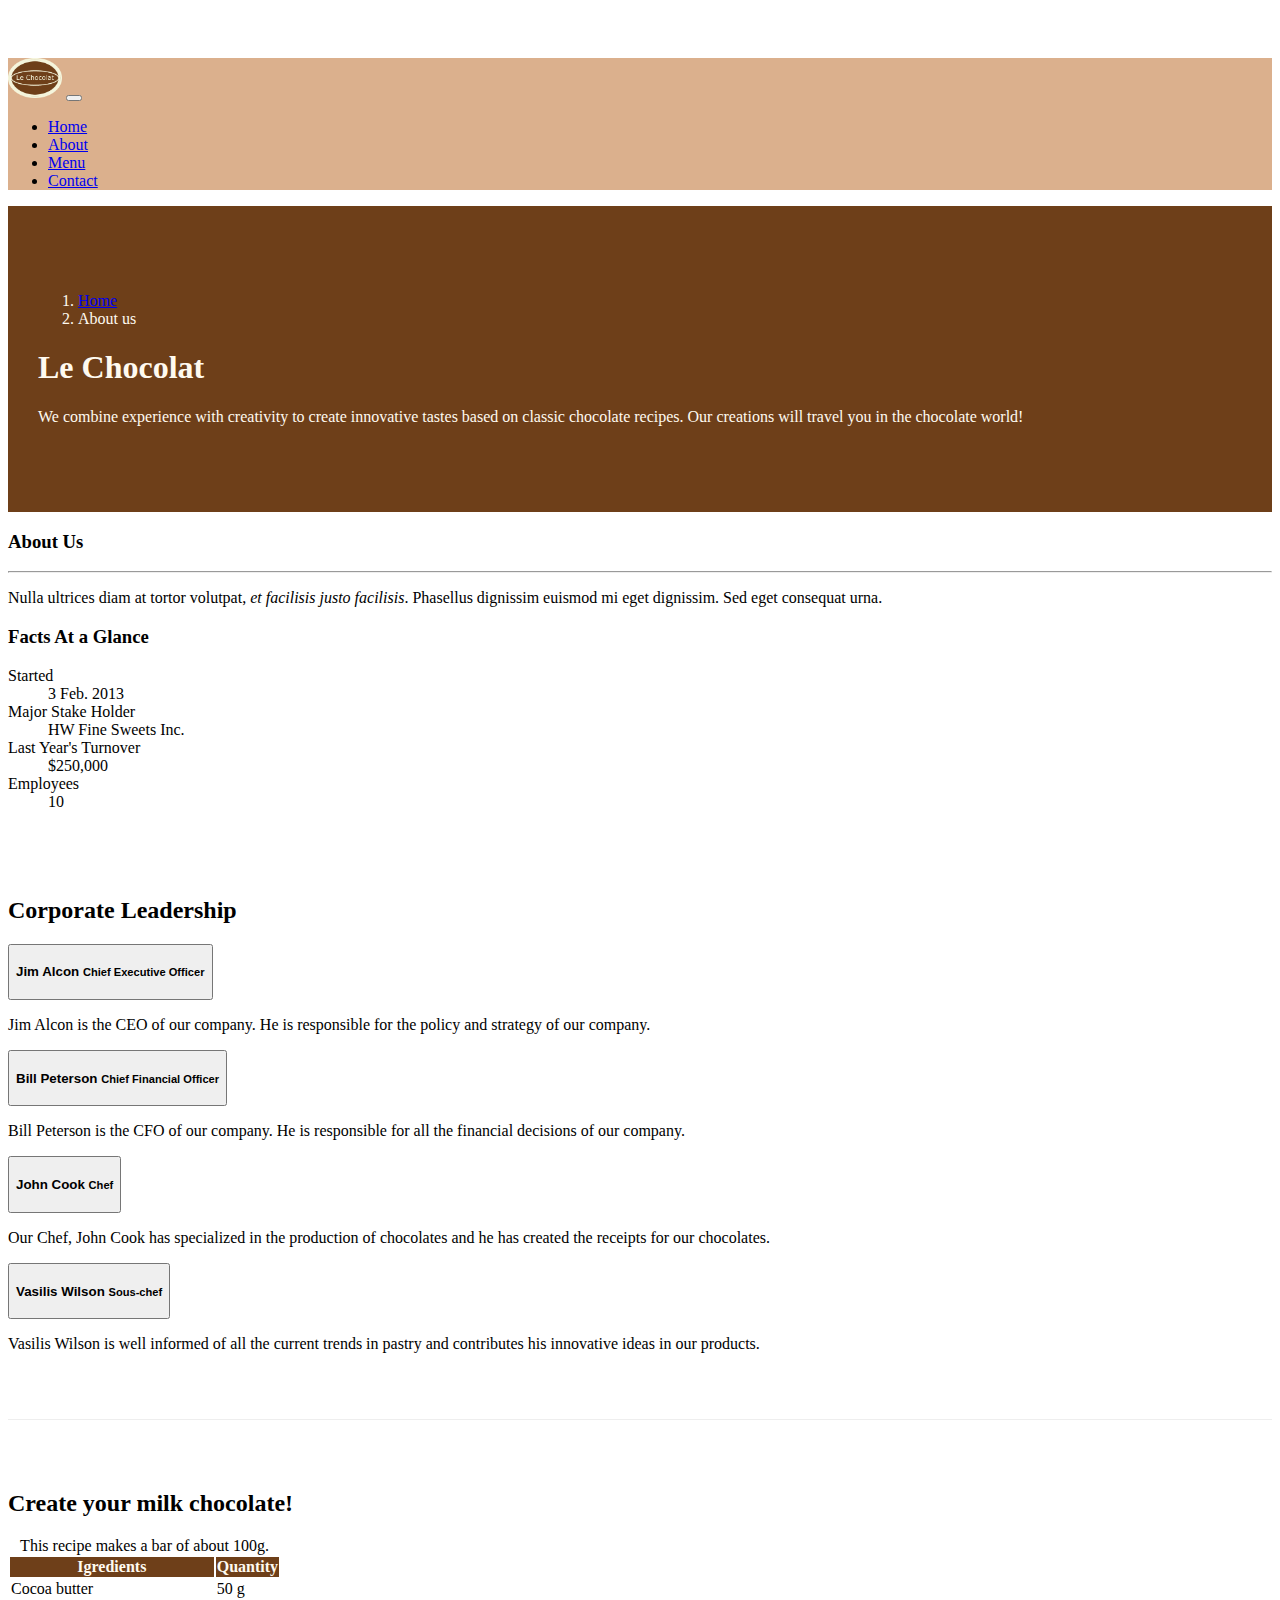
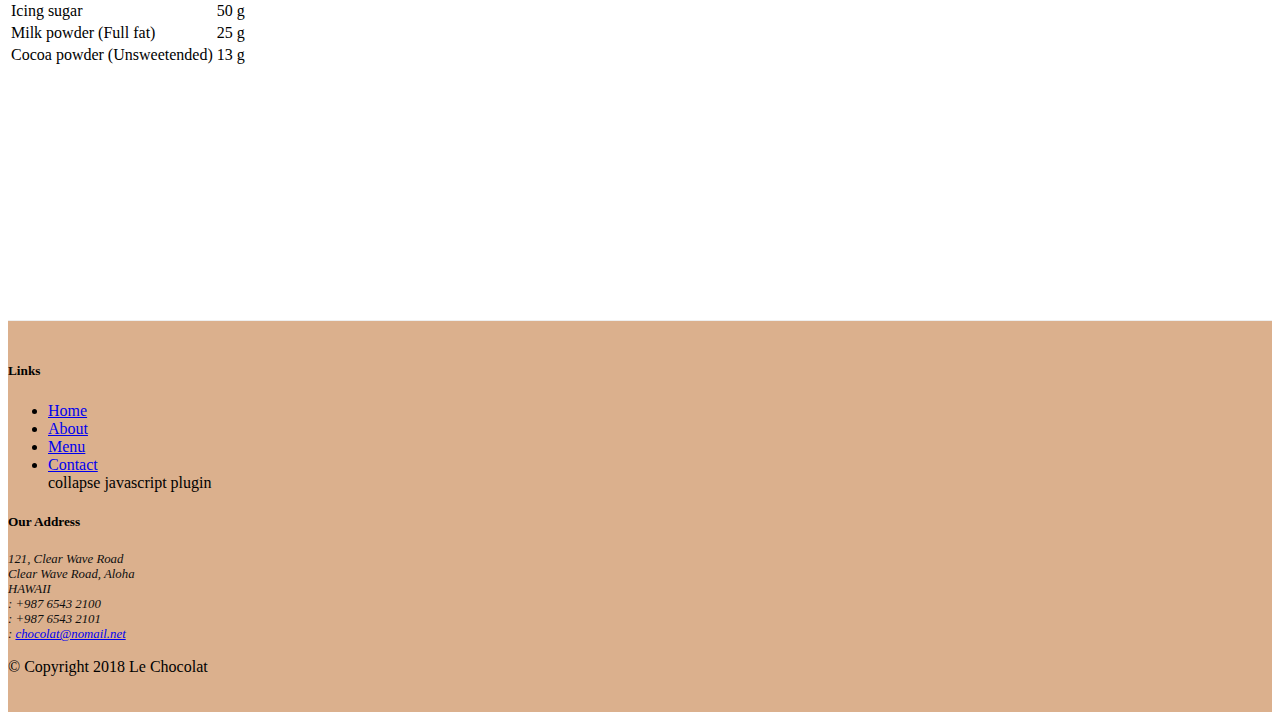
==== commit 92148fd7: "Aggelos menu file" ====
--- a/aboutus.html
+++ b/aboutus.html
@@ -28,7 +28,7 @@
                         ><span class="fa fa-home fa-lg"></span> Home</a></li>
                       <li class="nav-item active"><a class="nav-link" href="#"
                         ><span class="fa fa-info fa-lg"></span> About</a></li>
-                      <li class="nav-item"><a class="nav-link" href="#"><span 
+                      <li class="nav-item"><a class="nav-link" href="menu.html"><span 
                         class="fa fa-list fa-lg"></span> Menu</a></li>
                       <li class="nav-item"><a class="nav-link" href="./contactus.html"><span 
                         class="fa fa-address-card fa-lg"></span> Contact</a></li>
@@ -64,65 +64,7 @@
             </div>
         </div>
         
-        <div clas.tab-content {
-  border-left: 1px solid #ddd;
-  border-right: 1px solid #ddd;
-  border-bottom: 1px solid #ddd;
-  padding: 10px;
-}s="row row-content">
-            <div .tab-content {
-  border-left: 1px solid #ddd;
-  border-right: 1px solid #ddd;
-  border-bottom: 1px solid #ddd;
-  padding: 10px;
-}class="col-12 col-sm-6">
-                <.tab-content {
-  border-left: 1px solid #ddd;
-  border-right: 1px solid #ddd;
-  border-bottom: 1px solid #ddd;
-  padding: 10px;
-}h2>Our History</h2>
-                <.tab-content {
-  border-left: 1px solid #ddd;
-  border-right: 1px solid #ddd;
-  border-bottom: .tab-content {
-  border-left: 1px solid #ddd;
-  border-right: 1px solid #ddd;
-  border-bottom: 1px solid #ddd;
-  padding: 10px;
-}1px solid #ddd;
-  padding: 10px;.tab-content {
-  border-left: 1px solid #ddd;
-  border-right: 1px solid #ddd;
-  border-bottom: 1px solid #ddd;
-  padding: 10px;
-}
-}p>Lorem ipsum do.tab-content {
-  border-left: 1px solid #ddd;
-  border-right: 1px solid #ddd;
-  border-bottom: 1px solid #ddd;
-  padding: 10px;
-}lor sit amet, consectetur adipiscing elit. P.tab-content {
-  border-left: 1p.tab-content {
-  border-left: 1px solid #ddd;
-  border-right: 1px solid #ddd;
-  border-bottom: 1px solid #ddd;
-  padding: 10px;
-}x solid #ddd;
-  border-right: 1px solid #ddd;
-  border-bottom: 1px solid #ddd;
-  padding: 10px;
-}hasellus semper nunc quis maximus pharetra. Quisque ut molestie a.tab-content {
-  border-left: 1px solid #ddd;
-  border-right: 1px solid #ddd;
-  border-bottom: 1px solid #ddd;
-  padding: 10px;
-}nte. Donec mattis pharetra erat, eu ultricies ipsum faucibus et. C.tab-content {
-  border-left: 1px solid #ddd;
-  border-right: 1px solid #ddd;
-  border-bottom: 1px solid #ddd;
-  padding: 10px;
-}urabitur ultrices risus turpis, laoreet pulvinar justo interdum in. Quisque vel semper tellus. Etiam nibh arcu, sodales quis ultrices nec, egestas vitae libero. </p>
+        
                 <p>Nulla ultrices diam at tortor volutpat, <em>et facilisis justo facilisis</em>. Phasellus dignissim euismod mi eget dignissim. Sed eget consequat urna. </p>
             </div>
             <div class="col-12 col-sm-6">
@@ -331,6 +273,7 @@
 <script src="node_modules/tether/dist/js/tether.min.js"></script>
 <script src="node_modules/popper.js/dist/popper.min.js"></script>
 <script src="node_modules/bootstrap/dist/js/bootstrap.min.js"></script>
+<script src="js/scripts.js"></script>
 
 </body>
 
--- a/css/style.css
+++ b/css/style.css
@@ -42,4 +42,108 @@
     border-right: 1px solid #ddd;
     border-bottom: 1px solid #ddd;
     padding: 10px;
-  }+  }
+
+  .carousel {
+    background:#914d15b0
+}
+.carousel-item {
+  height: 300px;
+}
+.carousel-item img {
+    position: absolute;
+    top: 0;
+    left: 0;
+    min-height: 300px;
+}
+
+#carouselButtons {
+    right:0px;
+    position: absolute;
+    bottom: 0px;
+}
+
+
+/**********************
+/***** Services *******
+/*********************/
+section{
+	padding: 60px 0;
+}
+section .section-title{
+	text-align:center;
+	color:#6E3F19;
+	margin-bottom:50px;
+	text-transform:uppercase;
+}
+#what-we-do{
+	background:#ffffff;
+}
+#what-we-do .card{
+	padding: 1rem!important;
+	border: none;
+	margin-bottom:1rem;
+	-webkit-transition: .5s all ease;
+	-moz-transition: .5s all ease;
+	transition: .5s all ease;
+}
+#what-we-do .card:hover{
+	-webkit-box-shadow: 5px 7px 9px -4px rgb(158, 158, 158);
+	-moz-box-shadow: 5px 7px 9px -4px rgb(158, 158, 158);
+	box-shadow: 5px 7px 9px -4px rgb(158, 158, 158);
+}
+#what-we-do .card .card-block{
+	padding-left: 50px;
+    position: relative;
+}
+#what-we-do .card .card-block a{
+	color: #6E3F19 !important;
+	font-weight:700;
+	text-decoration:none;
+}
+#what-we-do .card .card-block a i{
+	display:none;
+	
+}
+#what-we-do .card:hover .card-block a i{
+	display:inline-block;
+	font-weight:700;
+	
+}
+#what-we-do .card .card-block:before{
+	font-family: FontAwesome;
+    position: absolute;
+    font-size: 39px;
+    color: #6E3F19;
+    left: 0;
+	-webkit-transition: -webkit-transform .2s ease-in-out;
+    transition:transform .2s ease-in-out;
+}
+#what-we-do .card .block-1:before{
+    content: "\f0e7";
+}
+#what-we-do .card .block-2:before{
+    content: "\f0eb";
+}
+#what-we-do .card .block-3:before{
+    content: "\f00c";
+}
+#what-we-do .card .block-4:before{
+    content: "\f209";
+}
+#what-we-do .card .block-5:before{
+    content: "\f0a1";
+}
+#what-we-do .card .block-6:before{
+    content: "\f218";
+}
+#what-we-do .card:hover .card-block:before{
+	-webkit-transform: rotate(360deg);
+	transform: rotate(360deg);	
+	-webkit-transition: .5s all ease;
+	-moz-transition: .5s all ease;
+	transition: .5s all ease;
+}
+/**********************
+/***** Services *******
+/*********************/